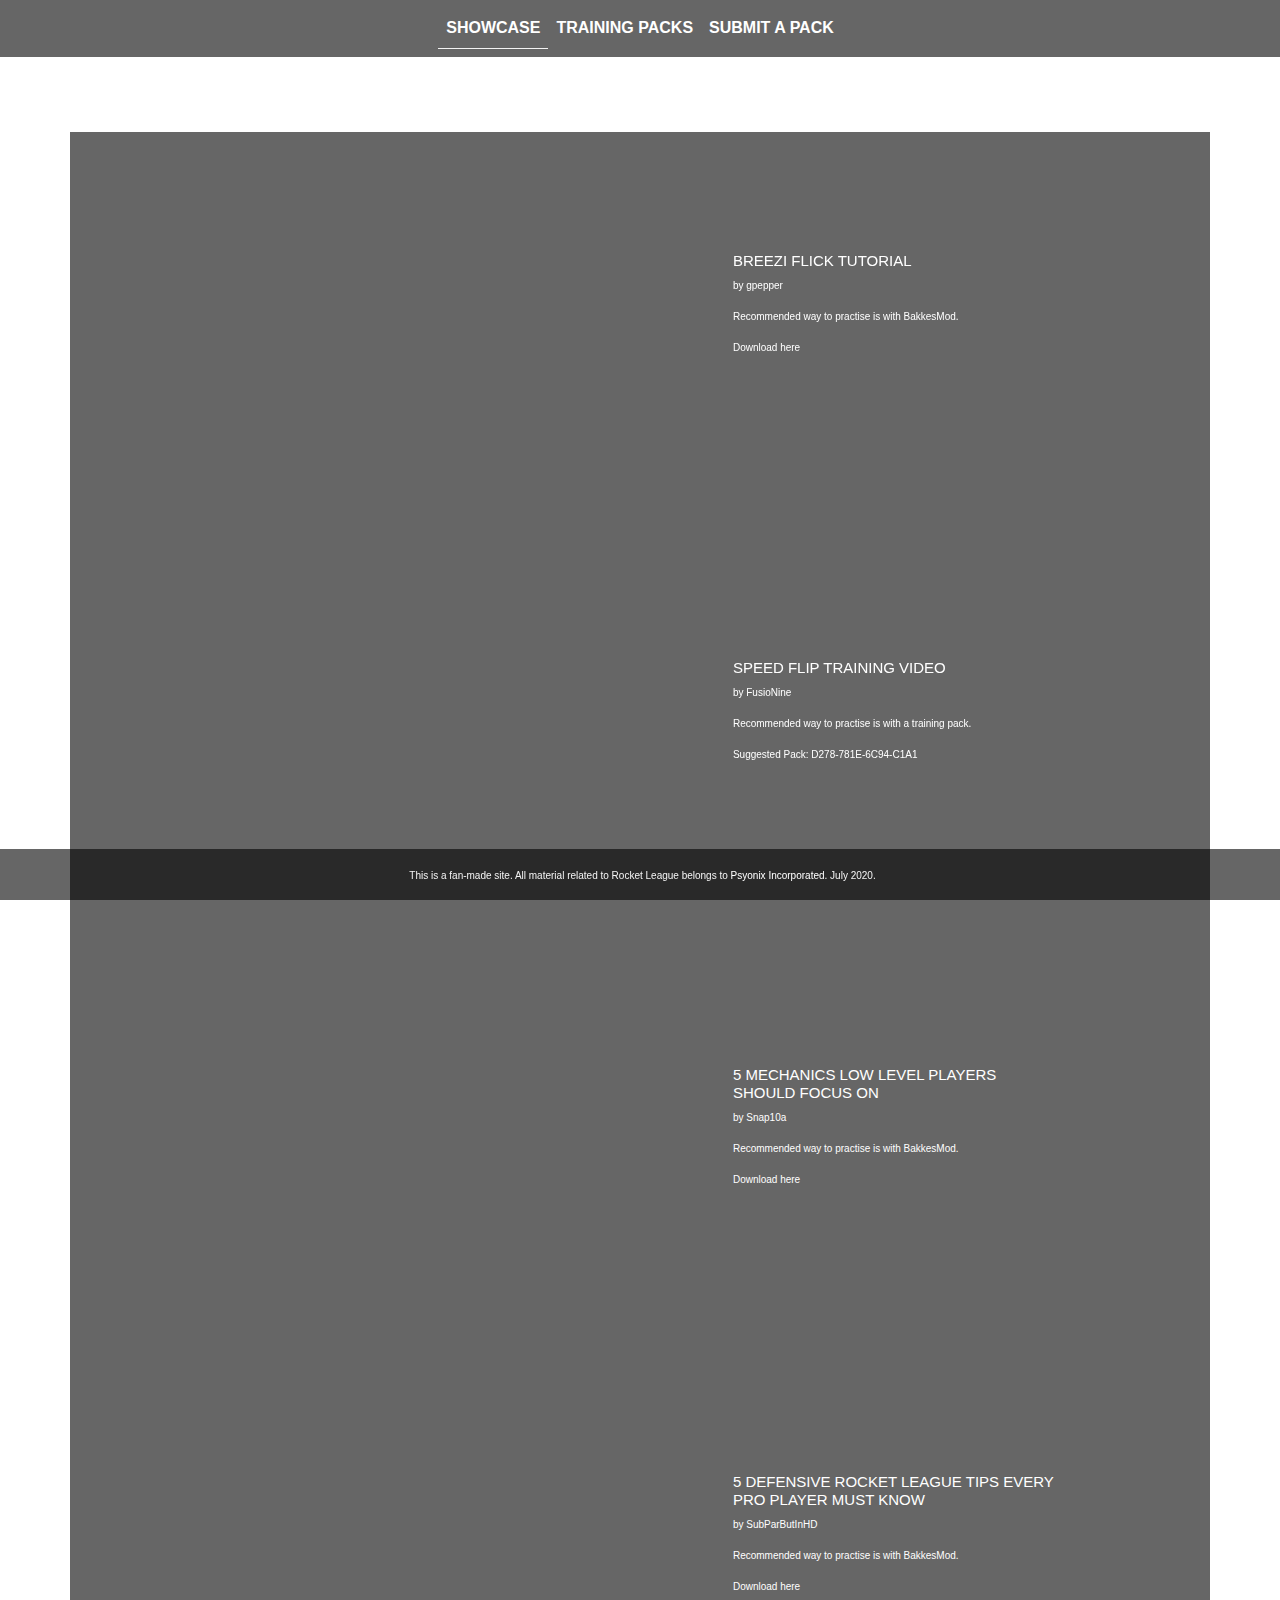
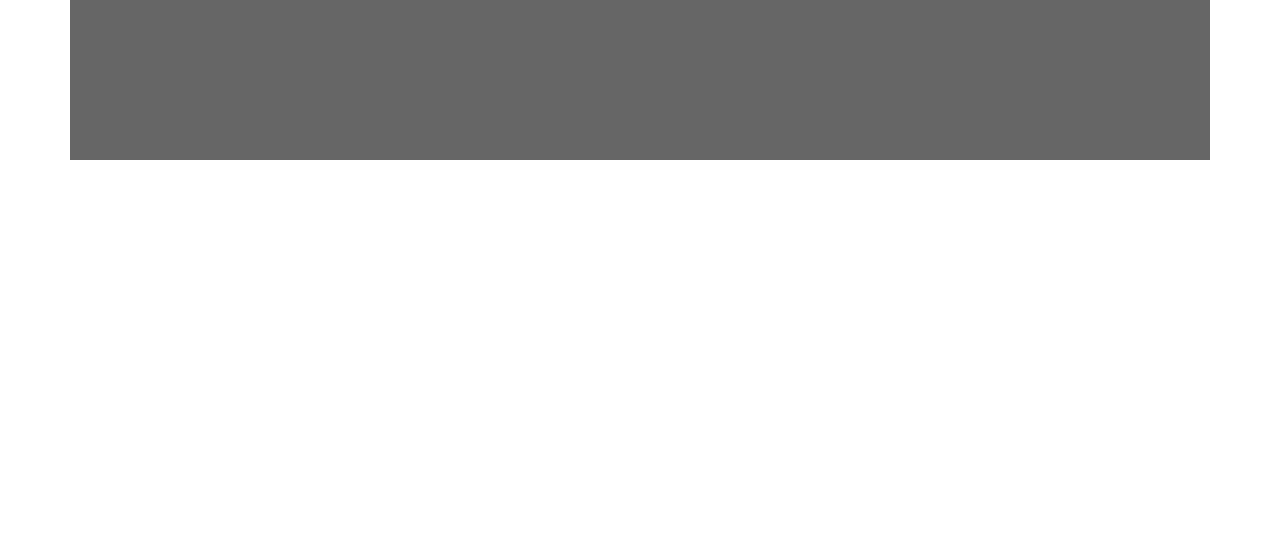
==== index.html @ c646cd38 "Updated title of the HTML sheets and added the baseline readme.md file" ====
<!doctype html>
<html lang="en">
  <head>
    <meta charset="utf-8">
    <meta name="viewport" content="width=device-width, initial-scale=1, shrink-to-fit=yes">
    <link rel="stylesheet" href="https://stackpath.bootstrapcdn.com/bootstrap/4.3.1/css/bootstrap.min.css" integrity="sha384-ggOyR0iXCbMQv3Xipma34MD+dH/1fQ784/j6cY/iJTQUOhcWr7x9JvoRxT2MZw1T" crossorigin="anonymous">
    <link rel="stylesheet" href="assets/css/style.css">

    <title>Rocket League Trainer</title>
  </head>
  <body>
        <header>  
        <nav class="navbar navbar-expand-lg blackground-dark navbar-dark">
            <button class="navbar-toggler" type="button" data-toggle="collapse" data-target="#navbarSupportedContent" aria-controls="navbarSupportedContent" aria-expanded="false" aria-label="Toggle navigation">
                <span class="navbar-toggler-icon"></span>
            </button>
            <div class="collapse navbar-collapse" id="navbarSupportedContent">
                <ul class="navbar-nav mx-auto">
                    <li class="nav-item">
                        <a class="nav-link text-uppercase text-white font-weight-bold active" href="index.html">Showcase</a>
                    </li>
                    <li class="nav-item">
                        <a class="nav-link text-uppercase text-white font-weight-bold" href="training.html">Training Packs</a>
                    </li>
                    <li class="nav-item">
                        <a class="nav-link text-uppercase text-white font-weight-bold" href="submit.html">Submit a Pack</a>
                    </li>
                </ul>
            </div>
        </nav>
    </header>

    <div class="col-lg-12 col-sm-12 ipad-spacer"></div>

    <div>
        <div class="col-lg-12 col-sm-12 spacer"></div>
        <div class="container blackground-dark">
            <div class="row justify-content-center no-gutter">
                <div class="col-lg-4 col-sm-12 force-left">
                    <div class="col-lg-12 col-sm-12 spacer"></div>
                    <iframe width="426" height="240" src="https://www.youtube.com/embed/OFVNqQwEnpU" frameborder="0" allow="accelerometer; autoplay; encrypted-media; gyroscope; picture-in-picture" allowfullscreen></iframe>
                </div>
                <div class="col-lg-1 col-sm-12"></div>
                <div class="col-lg-4 col-sm-12">
                    <div class="col-lg-4 col-sm-12 spacer"></div>
                    <div class="blackground-light blackground-ipad force-left text-padding">
                        <h3 class="text-uppercase">Breezi Flick Tutorial</h3>
                        <p><a href="https://www.youtube.com/channel/UC-d1NAX6MeEYgwMkd6TMEyg" target="blank_" class="link-style">by gpepper</a></p>
                        <p>Recommended way to practise is with BakkesMod.</p> 
                        <p><a href="https://www.bakkesmod.com/download.php" target="blank_" class="link-style">Download here</a></p>
                    </div>
                </div>
                <div class="col-lg-12 col-sm-12 spacer"></div>
                <div class="col-lg-12 col-sm-12 spacer"></div>
            </div>
        </div>
    </div>
        <hr class="separator">
        <div class="container blackground-dark">
            <div class="row justify-content-center no-gutter">
                <div class="col-lg-4 col-sm-12 force-left">
                    <iframe width="426" height="240" src="https://www.youtube.com/embed/9UHlzEJLnUA" frameborder="0" allow="accelerometer; autoplay; encrypted-media; gyroscope; picture-in-picture" allowfullscreen></iframe>
                </div>
                <div class="col-lg-1 col-sm-12"></div>
                <div class="col-lg-4 col-sm-12">
                    <div class="col-lg-4 col-sm-12"></div>
                    <div class="blackground-light blackground-ipad force-left text-padding">
                        <h3 class="text-uppercase">Speed Flip Training Video</h3>
                        <p><a href="https://www.youtube.com/channel/UCOT7Vqfqb2oFl_mMBhDQRVA" target="blank_" class="link-style">by FusioNine</a></p>
                        <p>Recommended way to practise is with a training pack.</p>
                        <p>Suggested Pack: D278-781E-6C94-C1A1</p>
                    </div>
                </div>
                <div class="col-lg-12 col-sm-12 spacer"></div>
                <div class="col-lg-12 col-sm-12 spacer"></div>
            </div>
        </div>
        <hr class="separator">
        <div class="container blackground-dark">        
            <div class="row justify-content-center">
                <div class="col-lg-4 col-sm-12 force-left">
                    <iframe width="426" height="240" src="https://www.youtube.com/embed/8AZ0fYGW6r4" frameborder="0" allow="accelerometer; autoplay; encrypted-media; gyroscope; picture-in-picture" allowfullscreen></iframe>
                </div>
                <div class="col-lg-1 col-sm-12"></div>
                <div class="col-lg-4 col-sm-12">
                    <div class="blackground-light blackground-ipad force-left text-padding">
                        <h3 class="text-uppercase">5 Mechanics Low Level Players Should Focus On</h3>
                        <p><a href="https://www.youtube.com/channel/UCUCnQu9TR7qEqa52PF7Djaw" target="blank_" class="link-style">by Snap10a</a></p>
                        <p>Recommended way to practise is with BakkesMod.</p> 
                        <p><a href="https://www.bakkesmod.com/download.php" target="blank_" class="link-style">Download here</a></p>
                    </div>
                </div>
                <div class="col-lg-12 col-sm-12 spacer"></div>
                <div class="col-lg-12 col-sm-12 spacer"></div>
            </div>
        </div>
        <hr class="separator">
        <div class="container blackground-dark">        
            <div class="row justify-content-center">
                <div class="col-lg-4 col-sm-12 force-left">
                    <iframe width="426" height="240" src="https://www.youtube.com/embed/M5EB5AVV5RM" frameborder="0" allow="accelerometer; autoplay; encrypted-media; gyroscope; picture-in-picture" allowfullscreen></iframe>
                </div>
                <div class="col-lg-1 col-sm-12"></div>    
                <div class="col-lg-4 col-sm-12">
                    <div class="blackground-light blackground-ipad force-left text-padding">
                        <h3 class="text-uppercase">5 Defensive Rocket League Tips Every Pro Player MUST Know</h3>
                        <p><a href="https://www.youtube.com/channel/UCOw0zA-Gf5gpQ6K446mR0wA" target="blank_" class="link-style">by SubParButInHD</a></p>
                        <p>Recommended way to practise is with BakkesMod.</p>
                        <p><a href="https://www.bakkesmod.com/download.php" target="blank_" class="link-style">Download here</a></p>
                    </div>
                </div>
                <div class="col-lg-4 col-sm-12 spacer">
            </div>
        </div>
    </div>
    <div class="container">
        <div class="row">
            <div class="col-lg-12 col-sm-12 spacer"></div>
            <div class="col-lg-12 col-sm-12 spacer"></div>
        </div>
    </div>                       
    <div class="container no-gutters">
        <div class="row no-gutters">
            <div class="desktop-spacer"></div>                 
            <div class="col-lg-12 col-sm-12 footer mx-auto">
                <p style="position:relative; top:14px;">
                This is a fan-made site. All material related to Rocket League belongs to <a href="https://www.psyonix.com/" target="blank_" class="link-style-footer">Psyonix Incorporated</a>. July 2020.
                </p>
            </div>
        </div>
    </div> 
    <!-- Optional JavaScript -->
    <!-- jQuery first, then Popper.js, then Bootstrap JS -->
    <script src="https://code.jquery.com/jquery-3.3.1.slim.min.js" integrity="sha384-q8i/X+965DzO0rT7abK41JStQIAqVgRVzpbzo5smXKp4YfRvH+8abtTE1Pi6jizo" crossorigin="anonymous"></script>
    <script src="https://cdnjs.cloudflare.com/ajax/libs/popper.js/1.14.7/umd/popper.min.js" integrity="sha384-UO2eT0CpHqdSJQ6hJty5KVphtPhzWj9WO1clHTMGa3JDZwrnQq4sF86dIHNDz0W1" crossorigin="anonymous"></script>
    <script src="https://stackpath.bootstrapcdn.com/bootstrap/4.3.1/js/bootstrap.min.js" integrity="sha384-JjSmVgyd0p3pXB1rRibZUAYoIIy6OrQ6VrjIEaFf/nJGzIxFDsf4x0xIM+B07jRM" crossorigin="anonymous"></script>
  </body>
</html>
---- assets/css/style.css ----
/* Site Cosmetics */

body {
    margin: 0;
    padding: 0;
    background-image: url('/assets/images/rl-background.jpg');
    background-repeat: no-repeat;
    color: #fafafa;
    overflow-y: scroll;
    overflow-x: hidden;
}

.spacer {
    min-height: 45px;
}

.large-spacer {
    min-height: 170px;
}

.desktop-spacer {
    min-height: 100px;
}

.blackground-light {  
    background: rgba(0, 0, 0, 0.3);
}

.blackground-dark {
    background: rgba(0, 0, 0, 0.6);
}

.separator {
        display: none;
    }

    .training-padding {
        padding-top: 100px;
    }


/* NAVIGATION */

.active {
    text-decoration: none;
    color: rgb(243, 243, 243);
    border-bottom: 1px solid rgb(243, 243, 243);
}

/* FOOTER */

.footer {
    position: fixed;
    left: 0;
    bottom: 0;
    width: 100%;
    background-color: rgba(0, 0, 0, 0.6);
    color: rgb(243, 243, 243);
    text-align: center;
    padding-bottom: 15px;
    padding-top: 5px;
}

.footer p {
    font-size: 10px;
    width: 100%;
}

/* VIDEO STYLING */

iframe {
    padding-left: 0px;
}

h3 {
    font-size: 18px;
}

p {
    font-size: 13px
}

.link-style-footer {
    text-decoration: none;
    color: #fff;
}

.link-style-footer:hover {
    text-decoration: none;
    color: #fff;
    border-bottom: 1px solid #fff;
    margin-top: 3px;
}

.link-style {
    text-decoration: none;
    color: #fff;
}

.link-style:hover {
    text-decoration: none;
    color: #fff;
    border-bottom: 1px solid #fff;
    margin-top: 3px;
}

.text-padding {
    width: 355px;
    height: 240px;
    padding: 10px 10px 10px 10px;
}

/* FORM (SUBMIT) */

.form {
    padding-top: 50px;
    padding-bottom: 50px;
    padding-left: 50px;
    padding-right: 50px;
    text-align: center;
}

.form-group {
    color: rgb(243, 243, 243);
    text-align: left;
    font-size: 23px;
    padding-bottom: 10px;
}

.form-group small {
    color: rgb(243, 243, 243);
    text-align: center;
    font-size: 12px;
    padding-bottom: 15px;
}

.form-group input {
    text-align: left;
}

.btn-outline-secondary {
    color: black;
    text-align: center;
    background: rgb(243, 243, 243);
    font-weight: 500;
    border: 1px solid rgb(243, 243, 243);
}

.btn-outline-secondary:hover {
    background: black;
    color: rgb(243, 243, 243);
    font-weight: 500;
    border: 1px solid black;
}

@media (max-width: 280px) {

    .force-left {
        padding-left: 0px;
    }

    .text-padding {
        height: 150px;
        text-transform: inline;
        padding: 0px 0px 0px 0px;
    }
    
    iframe {
        padding-left: 0px;
    }

    .blackground-light {  
        background: rgba(0, 0, 0, 0);
    }

    .blackground-dark {
        background: rgba(0, 0, 0, 0.6);
    }

    body {
    margin:0;
    padding:0;
    background-image: url('/assets/images/rl-background.jpg');
    background-repeat: no-repeat;
    color: #fff;
    overflow-y: scroll;
    overflow-x: hidden;
    font-size: 10px;
    }

    h3 {
        font-size: 15px;
        padding-left: 5px;
    }

    p {
        font-size: 10px; 
        padding-left: 5px;
    }

    .link-style-footer {
    text-decoration: none;
    color: #fff;
    }

    .link-style-footer:hover {
        text-decoration: none;
        color: #fff;
        border-bottom: 1px solid #fff;
        margin-top: 3px;
    }

    .footer {
        position: bottom;
        min-width: 375px;
    }

    .container {
        padding-top: 50px;
        padding-left: 10px;
        padding-right: 10px;
        padding-bottom: 20px;
    }

    .separator {
        border-top: 4px solid #fff;
        border-radius: 1px;
        width: 75px;
        padding-bottom: 15px;
    }

    .spacer-bottom {
        height: 100px;
    }

    .large-spacer {
        display: none;
    }

    
}


@media (max-width: 720px) {

    .force-left {
        padding-left: 0px;
    }

    .text-padding {
        height: 150px;
        text-transform: inline;
        padding: 0px 0px 0px 0px;
    }
    
    iframe {
        padding-left: 0px;
    }

    .blackground-light {  
        background: rgba(0, 0, 0, 0);
    }

    .blackground-dark {
        background: rgba(0, 0, 0, 0);
    }

    body {
    margin:0;
    padding:0;
    background-image: linear-gradient(rgba(0, 0, 0, 0.5), rgba(0, 0, 0, 0.5)), url('/assets/images/rl-background.jpg');
    background-repeat: no-repeat;
    color: #fff;
    overflow-y: scroll;
    overflow-x: hidden;
    }

    h3 {
        font-size: 15px;
        padding-left: 5px;
    }

    p {
        font-size: 10px; 
        padding-left: 5px;
    }

    .link-style-footer {
    text-decoration: none;
    color: #fff;
    }

    .link-style-footer:hover {
        text-decoration: none;
        color: #fff;
        border-bottom: 1px solid #fff;
        margin-top: 3px;
    }

    .footer {
        position: bottom;
        min-width: 375px;
    }

    .container {
        padding-top: 50px;
        padding-left: 10px;
        padding-right: 10px;
        padding-bottom: 20px;
    }

    .separator {
        border-top: 4px solid #fff;
        border-radius: 1px;
        width: 75px;
        padding-bottom: 15px;
    }

    .spacer {
        height: 20px;
    }

    .large-spacer {
        max-height: 20px;
    }

    
}


@media (max-width: 768px) {

    .force-left {
        padding-left: 0px;
    }

    .text-padding {
        height: 150px;
        text-transform: inline;
        padding: 0px 0px 0px 0px;
    }
    
    iframe {
        padding-left: 0px;
    }

    .blackground-light {  
        background: rgba(0, 0, 0, 0);
    }

    .blackground-dark {
        background: rgba(0, 0, 0, 0.6);
    }

    body {
    margin:0;
    padding:0;
    background-image:url('/assets/images/rl-background.jpg');
    background-repeat: no-repeat;
    color: #fff;
    overflow-y: scroll;
    overflow-x: hidden;
    }

    h3 {
        font-size: 15px;
        padding-left: 5px;
    }

    p {
        font-size: 10px; 
        padding-left: 5px;
    }

    .link-style-footer {
    text-decoration: none;
    color: #fff;
    }

    .link-style-footer:hover {
        text-decoration: none;
        color: #fff;
        border-bottom: 1px solid #fff;
        margin-top: 3px;
    }

    .footer {
        position: bottom;
        min-width: 375px;
    }

    .container {
        padding-top: 100px;
        padding-left: 10px;
        padding-right: 10px;
        padding-bottom: 20px;
    }

    .separator {
        border-top: 4px solid #fff;
        border-radius: 1px;
        width: 75px;
        padding-bottom: 15px;
    }

    .spacer {
        height: 20px;
    }

    .large-spacer {
        max-height: 100px;
    }
    
}

@media (min-width: 1024px) {
    .text-padding {
        height: 150px;
        text-transform: inline;
        padding: 0px 0px 0px 0px;
    }
    
    iframe {
        padding-left: 0px;
    }

    .blackground-ipad {  
        background: rgba(0, 0, 0, 0);
        padding-left: 25px;
    }

    .blackground-dark {
        background: rgba(0, 0, 0, 0.6);
    }

    body {
    margin:0;
    padding:0;
    background-image: url('/assets/images/rl-background.jpg');
    background-repeat: no-repeat;
    color: #fff;
    overflow-y: scroll;
    overflow-x: hidden;
    }

    h3 {
        font-size: 15px;
        padding-left: 5px;
    }

    p {
        font-size: 10px; 
        padding-left: 5px;
    }

    .link-style-footer {
    text-decoration: none;
    color: #fff;
    }

    .link-style-footer:hover {
        text-decoration: none;
        color: #fff;
        border-bottom: 1px solid #fff;
        margin-top: 3px;
    }

    .footer {
        min-width: 375px;
    }

    .container {
        padding-top: 100px;
        padding-left: 10px;
        padding-right: 10px;
        padding-bottom: 20px;
    }

    .separator {
        border-top: 4px solid #fff;
        border-radius: 1px;
        width: 75px;
        padding-bottom: 15px;
        padding-top: 25px;
    }

    .spacer {
        min-height: 20px;
    }

    .ipad-spacer {
        min-height: 54.5px;
    }

    .large-spacer {
        height: 20px;
    }
    
}
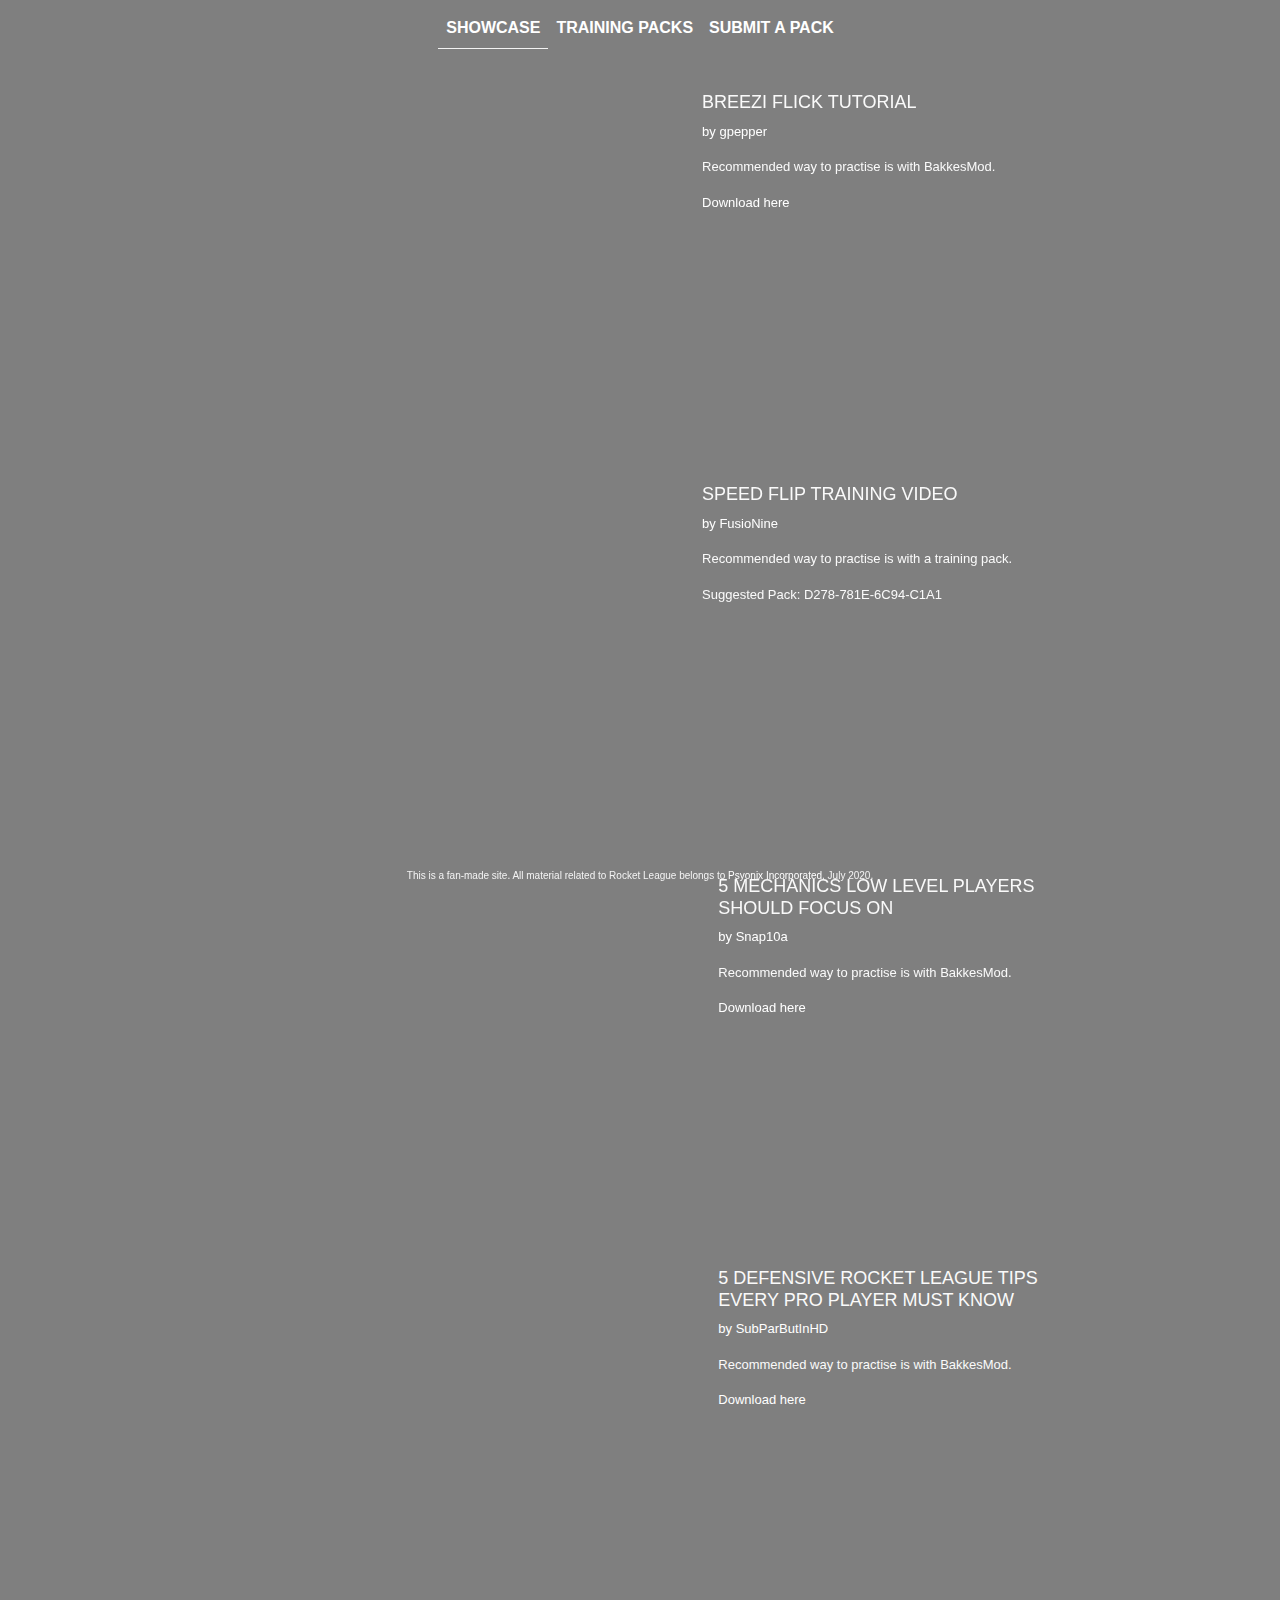
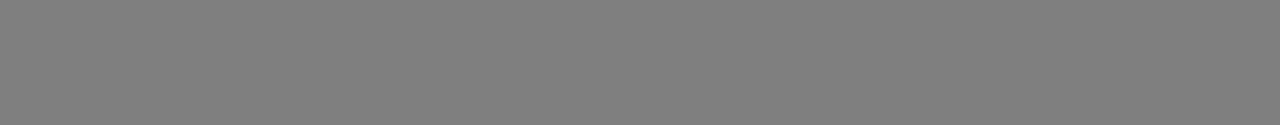
==== commit f14abab3: "updated readme.md file with content and introduced a bug with @media where it no longer fits the mob" ====
--- a/index.html
+++ b/index.html
@@ -10,7 +10,7 @@
   </head>
   <body>
         <header>  
-        <nav class="navbar navbar-expand-lg blackground-dark navbar-dark">
+        <nav class="navbar navbar-expand-lg navbar-dark">
             <button class="navbar-toggler" type="button" data-toggle="collapse" data-target="#navbarSupportedContent" aria-controls="navbarSupportedContent" aria-expanded="false" aria-label="Toggle navigation">
                 <span class="navbar-toggler-icon"></span>
             </button>
@@ -30,98 +30,83 @@
         </nav>
     </header>
 
-    <div class="col-lg-12 col-sm-12 ipad-spacer"></div>
+    <div class="col-lg-12 col-sm-12"></div>
 
     <div>
-        <div class="col-lg-12 col-sm-12 spacer"></div>
-        <div class="container blackground-dark">
-            <div class="row justify-content-center no-gutter">
-                <div class="col-lg-4 col-sm-12 force-left">
-                    <div class="col-lg-12 col-sm-12 spacer"></div>
-                    <iframe width="426" height="240" src="https://www.youtube.com/embed/OFVNqQwEnpU" frameborder="0" allow="accelerometer; autoplay; encrypted-media; gyroscope; picture-in-picture" allowfullscreen></iframe>
+        <div class="col-lg-12 col-sm-12"></div>
+        <div class="container-fluid">
+            <div class="row justify-content-center no-gutters">
+                <div class="col-lg-4 col-sm-12">
+                    <div class="col-lg-12 col-sm-12 embed-responsive-16by9"></div>
+                    <iframe class="embed-responsive-item" src="https://www.youtube.com/embed/OFVNqQwEnpU" frameborder="0" allow="accelerometer; autoplay; encrypted-media; gyroscope; picture-in-picture" allowfullscreen></iframe>
                 </div>
                 <div class="col-lg-1 col-sm-12"></div>
                 <div class="col-lg-4 col-sm-12">
-                    <div class="col-lg-4 col-sm-12 spacer"></div>
-                    <div class="blackground-light blackground-ipad force-left text-padding">
+                    <div class="col-lg-4 col-sm-12 embed-responsive-16by9"></div>
+                    <div class="text-padding">
                         <h3 class="text-uppercase">Breezi Flick Tutorial</h3>
                         <p><a href="https://www.youtube.com/channel/UC-d1NAX6MeEYgwMkd6TMEyg" target="blank_" class="link-style">by gpepper</a></p>
                         <p>Recommended way to practise is with BakkesMod.</p> 
                         <p><a href="https://www.bakkesmod.com/download.php" target="blank_" class="link-style">Download here</a></p>
                     </div>
                 </div>
-                <div class="col-lg-12 col-sm-12 spacer"></div>
-                <div class="col-lg-12 col-sm-12 spacer"></div>
             </div>
         </div>
     </div>
         <hr class="separator">
-        <div class="container blackground-dark">
-            <div class="row justify-content-center no-gutter">
-                <div class="col-lg-4 col-sm-12 force-left">
-                    <iframe width="426" height="240" src="https://www.youtube.com/embed/9UHlzEJLnUA" frameborder="0" allow="accelerometer; autoplay; encrypted-media; gyroscope; picture-in-picture" allowfullscreen></iframe>
+        <div class="container-fluid">
+            <div class="row justify-content-center no-gutters">
+                <div class="col-lg-4 col-sm-12 embed-responsive-16by9">
+                    <iframe class="embed-responsive-item" src="https://www.youtube.com/embed/9UHlzEJLnUA" frameborder="0" allow="accelerometer; autoplay; encrypted-media; gyroscope; picture-in-picture" allowfullscreen></iframe>
                 </div>
                 <div class="col-lg-1 col-sm-12"></div>
                 <div class="col-lg-4 col-sm-12">
                     <div class="col-lg-4 col-sm-12"></div>
-                    <div class="blackground-light blackground-ipad force-left text-padding">
+                    <div class="text-padding">
                         <h3 class="text-uppercase">Speed Flip Training Video</h3>
                         <p><a href="https://www.youtube.com/channel/UCOT7Vqfqb2oFl_mMBhDQRVA" target="blank_" class="link-style">by FusioNine</a></p>
                         <p>Recommended way to practise is with a training pack.</p>
                         <p>Suggested Pack: D278-781E-6C94-C1A1</p>
                     </div>
                 </div>
-                <div class="col-lg-12 col-sm-12 spacer"></div>
-                <div class="col-lg-12 col-sm-12 spacer"></div>
             </div>
         </div>
-        <hr class="separator">
-        <div class="container blackground-dark">        
-            <div class="row justify-content-center">
-                <div class="col-lg-4 col-sm-12 force-left">
-                    <iframe width="426" height="240" src="https://www.youtube.com/embed/8AZ0fYGW6r4" frameborder="0" allow="accelerometer; autoplay; encrypted-media; gyroscope; picture-in-picture" allowfullscreen></iframe>
+            <div class="container-fluid">
+                <div class="row justify-content-center">
+                <div class="col-lg-4 col-sm-12 embed-responsive-16by9">
+                    <iframe class="embed-responsive-item" src="https://www.youtube.com/embed/8AZ0fYGW6r4" frameborder="0" allow="accelerometer; autoplay; encrypted-media; gyroscope; picture-in-picture" allowfullscreen></iframe>
                 </div>
                 <div class="col-lg-1 col-sm-12"></div>
                 <div class="col-lg-4 col-sm-12">
-                    <div class="blackground-light blackground-ipad force-left text-padding">
+                    <div class="text-padding">
                         <h3 class="text-uppercase">5 Mechanics Low Level Players Should Focus On</h3>
                         <p><a href="https://www.youtube.com/channel/UCUCnQu9TR7qEqa52PF7Djaw" target="blank_" class="link-style">by Snap10a</a></p>
                         <p>Recommended way to practise is with BakkesMod.</p> 
                         <p><a href="https://www.bakkesmod.com/download.php" target="blank_" class="link-style">Download here</a></p>
                     </div>
                 </div>
-                <div class="col-lg-12 col-sm-12 spacer"></div>
-                <div class="col-lg-12 col-sm-12 spacer"></div>
             </div>
         </div>
-        <hr class="separator">
-        <div class="container blackground-dark">        
+        <div class="container-fluid">        
             <div class="row justify-content-center">
-                <div class="col-lg-4 col-sm-12 force-left">
-                    <iframe width="426" height="240" src="https://www.youtube.com/embed/M5EB5AVV5RM" frameborder="0" allow="accelerometer; autoplay; encrypted-media; gyroscope; picture-in-picture" allowfullscreen></iframe>
+                <div class="col-lg-4 col-sm-12 embed-responsive-16by9">
+                    <iframe class="embed-responsive-item" src="https://www.youtube.com/embed/M5EB5AVV5RM" frameborder="0" allow="accelerometer; autoplay; encrypted-media; gyroscope; picture-in-picture" allowfullscreen></iframe>
                 </div>
                 <div class="col-lg-1 col-sm-12"></div>    
                 <div class="col-lg-4 col-sm-12">
-                    <div class="blackground-light blackground-ipad force-left text-padding">
+                    <div class="text-padding">
                         <h3 class="text-uppercase">5 Defensive Rocket League Tips Every Pro Player MUST Know</h3>
                         <p><a href="https://www.youtube.com/channel/UCOw0zA-Gf5gpQ6K446mR0wA" target="blank_" class="link-style">by SubParButInHD</a></p>
                         <p>Recommended way to practise is with BakkesMod.</p>
                         <p><a href="https://www.bakkesmod.com/download.php" target="blank_" class="link-style">Download here</a></p>
                     </div>
                 </div>
-                <div class="col-lg-4 col-sm-12 spacer">
+                <div class="col-lg-4 col-sm-12">
             </div>
         </div>
-    </div>
-    <div class="container">
-        <div class="row">
-            <div class="col-lg-12 col-sm-12 spacer"></div>
-            <div class="col-lg-12 col-sm-12 spacer"></div>
-        </div>
-    </div>                       
-    <div class="container no-gutters">
-        <div class="row no-gutters">
-            <div class="desktop-spacer"></div>                 
+    </div>                    
+    <div class="container-fluid no-gutters">
+        <div class="row no-gutters">                
             <div class="col-lg-12 col-sm-12 footer mx-auto">
                 <p style="position:relative; top:14px;">
                 This is a fan-made site. All material related to Rocket League belongs to <a href="https://www.psyonix.com/" target="blank_" class="link-style-footer">Psyonix Incorporated</a>. July 2020.
--- a/assets/css/style.css
+++ b/assets/css/style.css
@@ -1,27 +1,17 @@
 /* Site Cosmetics */
 
 body {
+    height: 100%;
+    width: 100%;
     margin: 0;
     padding: 0;
-    background-image: url('/assets/images/rl-background.jpg');
+    background-image: linear-gradient(rgba(0, 0, 0, 0.5), rgba(0, 0, 0, 0.5)), url('/assets/images/rl-background.jpg');
     background-repeat: no-repeat;
     color: #fafafa;
     overflow-y: scroll;
     overflow-x: hidden;
 }
 
-.spacer {
-    min-height: 45px;
-}
-
-.large-spacer {
-    min-height: 170px;
-}
-
-.desktop-spacer {
-    min-height: 100px;
-}
-
 .blackground-light {  
     background: rgba(0, 0, 0, 0.3);
 }
@@ -31,12 +21,18 @@
 }
 
 .separator {
-        display: none;
-    }
-
-    .training-padding {
-        padding-top: 100px;
-    }
+    display: none;
+}
+
+.row {
+    padding-bottom: 50px;
+    padding-top: 50px;
+}
+
+.justify-content-center {
+    padding-top: 25px;
+    padding-bottom: 0;
+}
 
 
 /* NAVIGATION */
@@ -54,7 +50,6 @@
     left: 0;
     bottom: 0;
     width: 100%;
-    background-color: rgba(0, 0, 0, 0.6);
     color: rgb(243, 243, 243);
     text-align: center;
     padding-bottom: 15px;
@@ -70,6 +65,8 @@
 
 iframe {
     padding-left: 0px;
+    width: 480px;
+    height: 360px;
 }
 
 h3 {
@@ -105,7 +102,7 @@
 }
 
 .text-padding {
-    width: 355px;
+    width: 100%;
     height: 240px;
     padding: 10px 10px 10px 10px;
 }
@@ -153,20 +150,56 @@
     border: 1px solid black;
 }
 
-@media (max-width: 280px) {
-
-    .force-left {
-        padding-left: 0px;
+@media (min-width: 280px) and (max-device-width: 280px) {
+    body {
+        min-width: 280px;
+    }
+
+    .container-fluid {
+        padding-left: 0;
+    }
+
+    .justify-content-center {
+        padding-top: 25px;
+        padding-bottom: 0;
+    }
+
+    iframe {
+    padding-left: 0px;
+    width: 280px;
+    height: 157.5px;
     }
 
     .text-padding {
         height: 150px;
         text-transform: inline;
-        padding: 0px 0px 0px 0px;
+        padding: 10px 10px 10px 10px;
+    }
+
+@media (min-width: 375px) and (max-device-width: 375px) {
+
+    iframe {
+    padding-left: 0px;
+    width: 375px;
+    height: 210.94px;
+    }
+
+} 
+
+
+
+@media (min-width: 720px) and (max-device-width: 759px) {
+
+    .text-padding {
+        height: 150px;
+        text-transform: inline;
+        padding: 10px 10px 10px 10px;
     }
     
     iframe {
         padding-left: 0px;
+        width: 480px;
+        height: 360px;
     }
 
     .blackground-light {  
@@ -174,18 +207,17 @@
     }
 
     .blackground-dark {
-        background: rgba(0, 0, 0, 0.6);
+        background: rgba(0, 0, 0, 0);
     }
 
     body {
     margin:0;
     padding:0;
-    background-image: url('/assets/images/rl-background.jpg');
+    background-image: linear-gradient(rgba(0, 0, 0, 0.5), rgba(0, 0, 0, 0.5)), url('/assets/images/rl-background.jpg');
     background-repeat: no-repeat;
     color: #fff;
     overflow-y: scroll;
     overflow-x: hidden;
-    font-size: 10px;
     }
 
     h3 {
@@ -215,13 +247,6 @@
         min-width: 375px;
     }
 
-    .container {
-        padding-top: 50px;
-        padding-left: 10px;
-        padding-right: 10px;
-        padding-bottom: 20px;
-    }
-
     .separator {
         border-top: 4px solid #fff;
         border-radius: 1px;
@@ -229,32 +254,21 @@
         padding-bottom: 15px;
     }
 
-    .spacer-bottom {
-        height: 100px;
-    }
-
-    .large-spacer {
-        display: none;
-    }
-
-    
-}
-
-
-@media (max-width: 720px) {
-
-    .force-left {
-        padding-left: 0px;
-    }
+}
+
+
+@media (min-width: 768px) and (max-device-width: 800px) {
 
     .text-padding {
         height: 150px;
         text-transform: inline;
-        padding: 0px 0px 0px 0px;
+        padding: 10px 10px 10px 10px;
     }
     
     iframe {
         padding-left: 0px;
+        width: 480px;
+        height: 360px;
     }
 
     .blackground-light {  
@@ -262,13 +276,13 @@
     }
 
     .blackground-dark {
-        background: rgba(0, 0, 0, 0);
+        background: rgba(0, 0, 0, 0.6);
     }
 
     body {
     margin:0;
     padding:0;
-    background-image: linear-gradient(rgba(0, 0, 0, 0.5), rgba(0, 0, 0, 0.5)), url('/assets/images/rl-background.jpg');
+    background-image:url('/assets/images/rl-background.jpg');
     background-repeat: no-repeat;
     color: #fff;
     overflow-y: scroll;
@@ -302,13 +316,6 @@
         min-width: 375px;
     }
 
-    .container {
-        padding-top: 50px;
-        padding-left: 10px;
-        padding-right: 10px;
-        padding-bottom: 20px;
-    }
-
     .separator {
         border-top: 4px solid #fff;
         border-radius: 1px;
@@ -316,36 +323,25 @@
         padding-bottom: 15px;
     }
 
-    .spacer {
-        height: 20px;
-    }
-
-    .large-spacer {
-        max-height: 20px;
-    }
-
-    
-}
-
-
-@media (max-width: 768px) {
-
-    .force-left {
-        padding-left: 0px;
-    }
-
+}
+
+@media screen and (min-device-width: 1000px) and (max-device-width: 1024px) {
+    
     .text-padding {
         height: 150px;
         text-transform: inline;
-        padding: 0px 0px 0px 0px;
+        padding: 10px 10px 10px 10px;
     }
     
     iframe {
         padding-left: 0px;
-    }
-
-    .blackground-light {  
-        background: rgba(0, 0, 0, 0);
+        width: 480px;
+        height: 360px;
+    }
+
+    .container-fluid {
+        padding-bottom: 0px;
+        text-align: left;
     }
 
     .blackground-dark {
@@ -353,13 +349,14 @@
     }
 
     body {
-    margin:0;
-    padding:0;
-    background-image:url('/assets/images/rl-background.jpg');
-    background-repeat: no-repeat;
-    color: #fff;
-    overflow-y: scroll;
-    overflow-x: hidden;
+        width: 1024px;
+        margin-bottom:-200;
+        padding:0;
+        background-image: url('/assets/images/rl-background.jpg');
+        background-repeat: no-repeat;
+        color: #fff;
+        overflow-y: scroll;
+        overflow-x: hidden;
     }
 
     h3 {
@@ -385,115 +382,7 @@
     }
 
     .footer {
-        position: bottom;
         min-width: 375px;
     }
-
-    .container {
-        padding-top: 100px;
-        padding-left: 10px;
-        padding-right: 10px;
-        padding-bottom: 20px;
-    }
-
-    .separator {
-        border-top: 4px solid #fff;
-        border-radius: 1px;
-        width: 75px;
-        padding-bottom: 15px;
-    }
-
-    .spacer {
-        height: 20px;
-    }
-
-    .large-spacer {
-        max-height: 100px;
-    }
-    
-}
-
-@media (min-width: 1024px) {
-    .text-padding {
-        height: 150px;
-        text-transform: inline;
-        padding: 0px 0px 0px 0px;
-    }
-    
-    iframe {
-        padding-left: 0px;
-    }
-
-    .blackground-ipad {  
-        background: rgba(0, 0, 0, 0);
-        padding-left: 25px;
-    }
-
-    .blackground-dark {
-        background: rgba(0, 0, 0, 0.6);
-    }
-
-    body {
-    margin:0;
-    padding:0;
-    background-image: url('/assets/images/rl-background.jpg');
-    background-repeat: no-repeat;
-    color: #fff;
-    overflow-y: scroll;
-    overflow-x: hidden;
-    }
-
-    h3 {
-        font-size: 15px;
-        padding-left: 5px;
-    }
-
-    p {
-        font-size: 10px; 
-        padding-left: 5px;
-    }
-
-    .link-style-footer {
-    text-decoration: none;
-    color: #fff;
-    }
-
-    .link-style-footer:hover {
-        text-decoration: none;
-        color: #fff;
-        border-bottom: 1px solid #fff;
-        margin-top: 3px;
-    }
-
-    .footer {
-        min-width: 375px;
-    }
-
-    .container {
-        padding-top: 100px;
-        padding-left: 10px;
-        padding-right: 10px;
-        padding-bottom: 20px;
-    }
-
-    .separator {
-        border-top: 4px solid #fff;
-        border-radius: 1px;
-        width: 75px;
-        padding-bottom: 15px;
-        padding-top: 25px;
-    }
-
-    .spacer {
-        min-height: 20px;
-    }
-
-    .ipad-spacer {
-        min-height: 54.5px;
-    }
-
-    .large-spacer {
-        height: 20px;
-    }
     
 }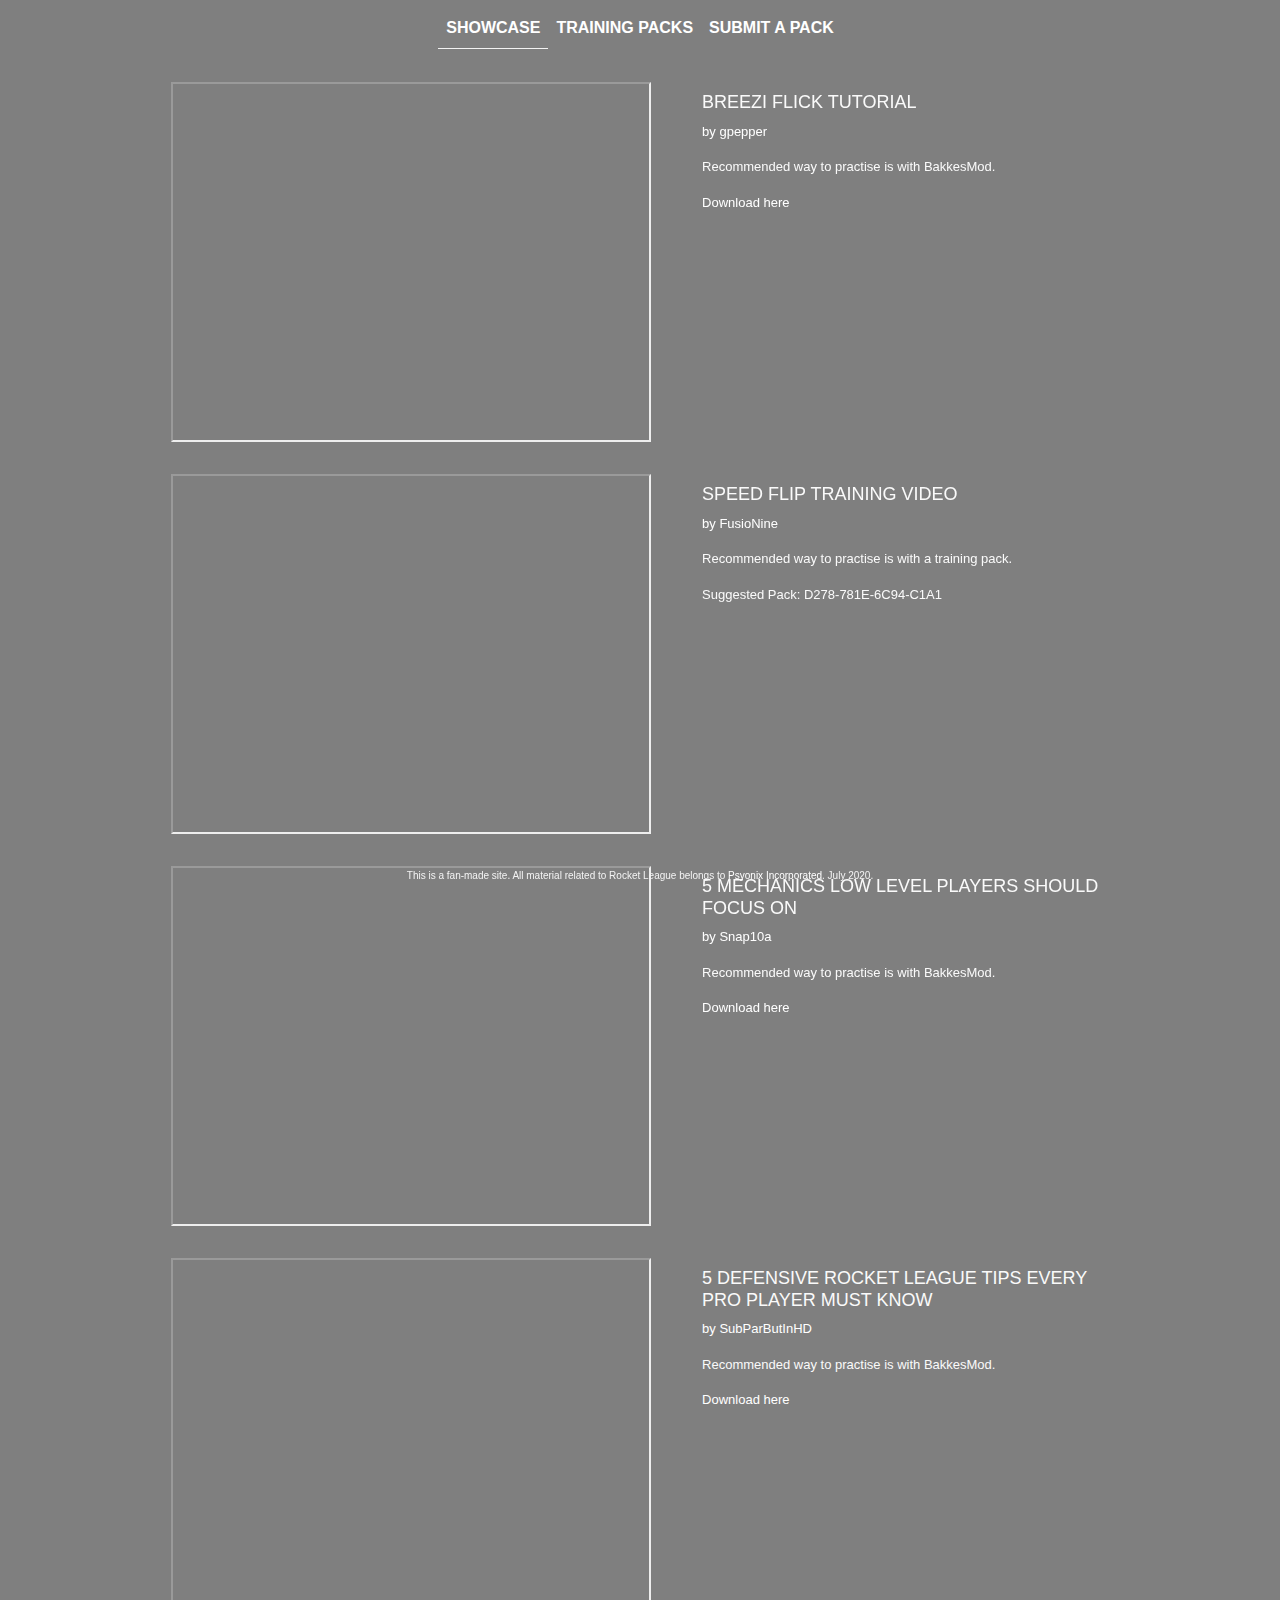
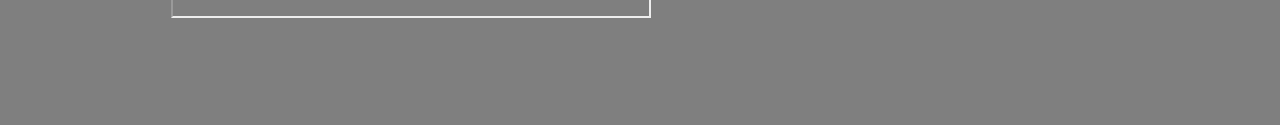
==== commit 0e1e5ee7: "resolved most bugs with the table and videos exceeding various mobile devices. Updated readme.md fil" ====
--- a/index.html
+++ b/index.html
@@ -37,12 +37,12 @@
         <div class="container-fluid">
             <div class="row justify-content-center no-gutters">
                 <div class="col-lg-4 col-sm-12">
-                    <div class="col-lg-12 col-sm-12 embed-responsive-16by9"></div>
-                    <iframe class="embed-responsive-item" src="https://www.youtube.com/embed/OFVNqQwEnpU" frameborder="0" allow="accelerometer; autoplay; encrypted-media; gyroscope; picture-in-picture" allowfullscreen></iframe>
+                    <div class="col-lg-12 col-sm-12 embed-responsive-4by3"></div>
+                    <iframe class="embed-responsive-item" src="https://www.youtube.com/embed/OFVNqQwEnpU" allow="accelerometer; autoplay; encrypted-media; gyroscope; picture-in-picture" allowfullscreen></iframe>
                 </div>
                 <div class="col-lg-1 col-sm-12"></div>
                 <div class="col-lg-4 col-sm-12">
-                    <div class="col-lg-4 col-sm-12 embed-responsive-16by9"></div>
+                    <div class="col-lg-4 col-sm-12 embed-responsive-4by3"></div>
                     <div class="text-padding">
                         <h3 class="text-uppercase">Breezi Flick Tutorial</h3>
                         <p><a href="https://www.youtube.com/channel/UC-d1NAX6MeEYgwMkd6TMEyg" target="blank_" class="link-style">by gpepper</a></p>
@@ -56,8 +56,8 @@
         <hr class="separator">
         <div class="container-fluid">
             <div class="row justify-content-center no-gutters">
-                <div class="col-lg-4 col-sm-12 embed-responsive-16by9">
-                    <iframe class="embed-responsive-item" src="https://www.youtube.com/embed/9UHlzEJLnUA" frameborder="0" allow="accelerometer; autoplay; encrypted-media; gyroscope; picture-in-picture" allowfullscreen></iframe>
+                <div class="col-lg-4 col-sm-12 embed-responsive-4by3">
+                    <iframe class="embed-responsive-item" src="https://www.youtube.com/embed/9UHlzEJLnUA" allow="accelerometer; autoplay; encrypted-media; gyroscope; picture-in-picture" allowfullscreen></iframe>
                 </div>
                 <div class="col-lg-1 col-sm-12"></div>
                 <div class="col-lg-4 col-sm-12">
@@ -72,9 +72,9 @@
             </div>
         </div>
             <div class="container-fluid">
-                <div class="row justify-content-center">
-                <div class="col-lg-4 col-sm-12 embed-responsive-16by9">
-                    <iframe class="embed-responsive-item" src="https://www.youtube.com/embed/8AZ0fYGW6r4" frameborder="0" allow="accelerometer; autoplay; encrypted-media; gyroscope; picture-in-picture" allowfullscreen></iframe>
+                <div class="row justify-content-center no-gutters">
+                <div class="col-lg-4 col-sm-12 embed-responsive-4by3">
+                    <iframe class="embed-responsive-item" src="https://www.youtube.com/embed/8AZ0fYGW6r4" allow="accelerometer; autoplay; encrypted-media; gyroscope; picture-in-picture" allowfullscreen></iframe>
                 </div>
                 <div class="col-lg-1 col-sm-12"></div>
                 <div class="col-lg-4 col-sm-12">
@@ -88,9 +88,9 @@
             </div>
         </div>
         <div class="container-fluid">        
-            <div class="row justify-content-center">
-                <div class="col-lg-4 col-sm-12 embed-responsive-16by9">
-                    <iframe class="embed-responsive-item" src="https://www.youtube.com/embed/M5EB5AVV5RM" frameborder="0" allow="accelerometer; autoplay; encrypted-media; gyroscope; picture-in-picture" allowfullscreen></iframe>
+            <div class="row justify-content-center no-gutters">
+                <div class="col-lg-4 col-sm-12 embed-responsive-4by3">
+                    <iframe class="embed-responsive-item" src="https://www.youtube.com/embed/M5EB5AVV5RM" allow="accelerometer; autoplay; encrypted-media; gyroscope; picture-in-picture" allowfullscreen></iframe>
                 </div>
                 <div class="col-lg-1 col-sm-12"></div>    
                 <div class="col-lg-4 col-sm-12">
--- a/assets/css/style.css
+++ b/assets/css/style.css
@@ -1,8 +1,13 @@
 /* Site Cosmetics */
 
+html {
+    min-height: 100vh;
+    min-width: 100vw;
+}
+
 body {
-    height: 100%;
-    width: 100%;
+    min-height: 100vh;
+    min-width: 100vw;
     margin: 0;
     padding: 0;
     background-image: linear-gradient(rgba(0, 0, 0, 0.5), rgba(0, 0, 0, 0.5)), url('/assets/images/rl-background.jpg');
@@ -35,7 +40,7 @@
 }
 
 
-/* NAVIGATION */
+/* NAVBAR */
 
 .active {
     text-decoration: none;
